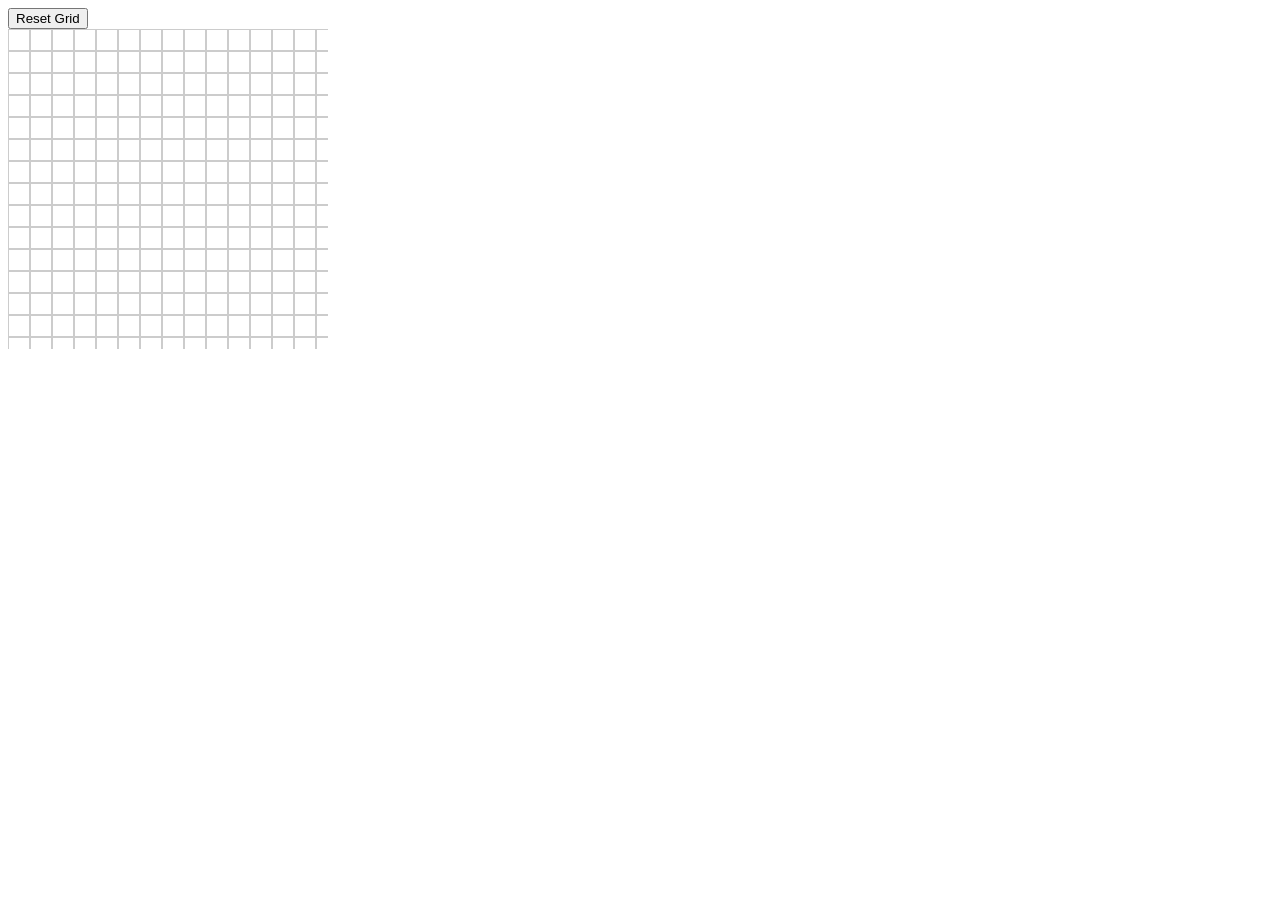
==== sketch.html @ 828f7804 "first commit" ====
<!DOCTYPE html>
<html lang="en">
  <head>
    <meta charset="UTF-8" />
    <title>Grid Sketchpad</title>
    <link rel="stylesheet" href="style.css" />
  </head>
  <body>
    <button id="reset-button">Reset Grid</button>
    <div id="grid-container">
      <!-- Grid squares will go here -->
    </div>
    <script src="script.js"></script>
  </body>
</html>
---- style.css ----
#grid-container {
  width: 320px;
  height: 320px;
  display: grid;
  grid-template-columns: repeat(16, 20px);
  grid-template-rows: repeat(16, 20px);
  gap: 0px 0px;
  overflow: hidden;
}

.grid-square {
  width: 20px;
  height: 20px;
  border: 1px solid #ccc;
}
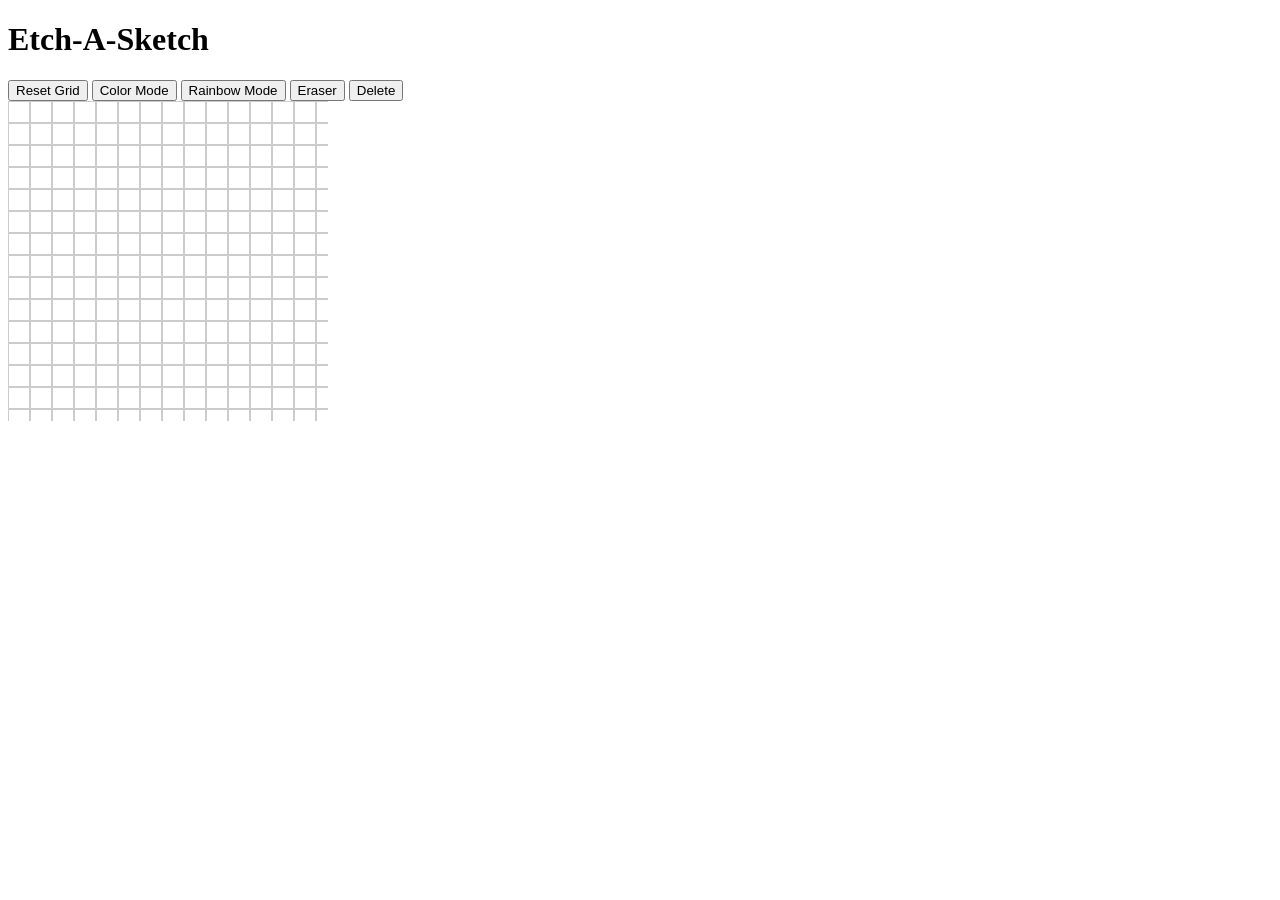
==== commit 27863d4c: "Update sketch.html" ====
--- a/sketch.html
+++ b/sketch.html
@@ -6,10 +6,24 @@
     <link rel="stylesheet" href="style.css" />
   </head>
   <body>
-    <button id="reset-button">Reset Grid</button>
+    <h1 id="title">Etch-A-Sketch</h1>
+    <div id="sidebar">
+      <input
+        type="color"
+        id="color-picker"
+        value="#000000"
+        style="display: none"
+      />
+      <button id="reset-button">Reset Grid</button>
+      <button id="color-mode">Color Mode</button>
+      <button id="rainbow-mode">Rainbow Mode</button>
+      <button id="eraser">Eraser</button>
+      <button id="delete">Delete</button>
+    </div>
     <div id="grid-container">
       <!-- Grid squares will go here -->
     </div>
     <script src="script.js"></script>
   </body>
 </html>
+
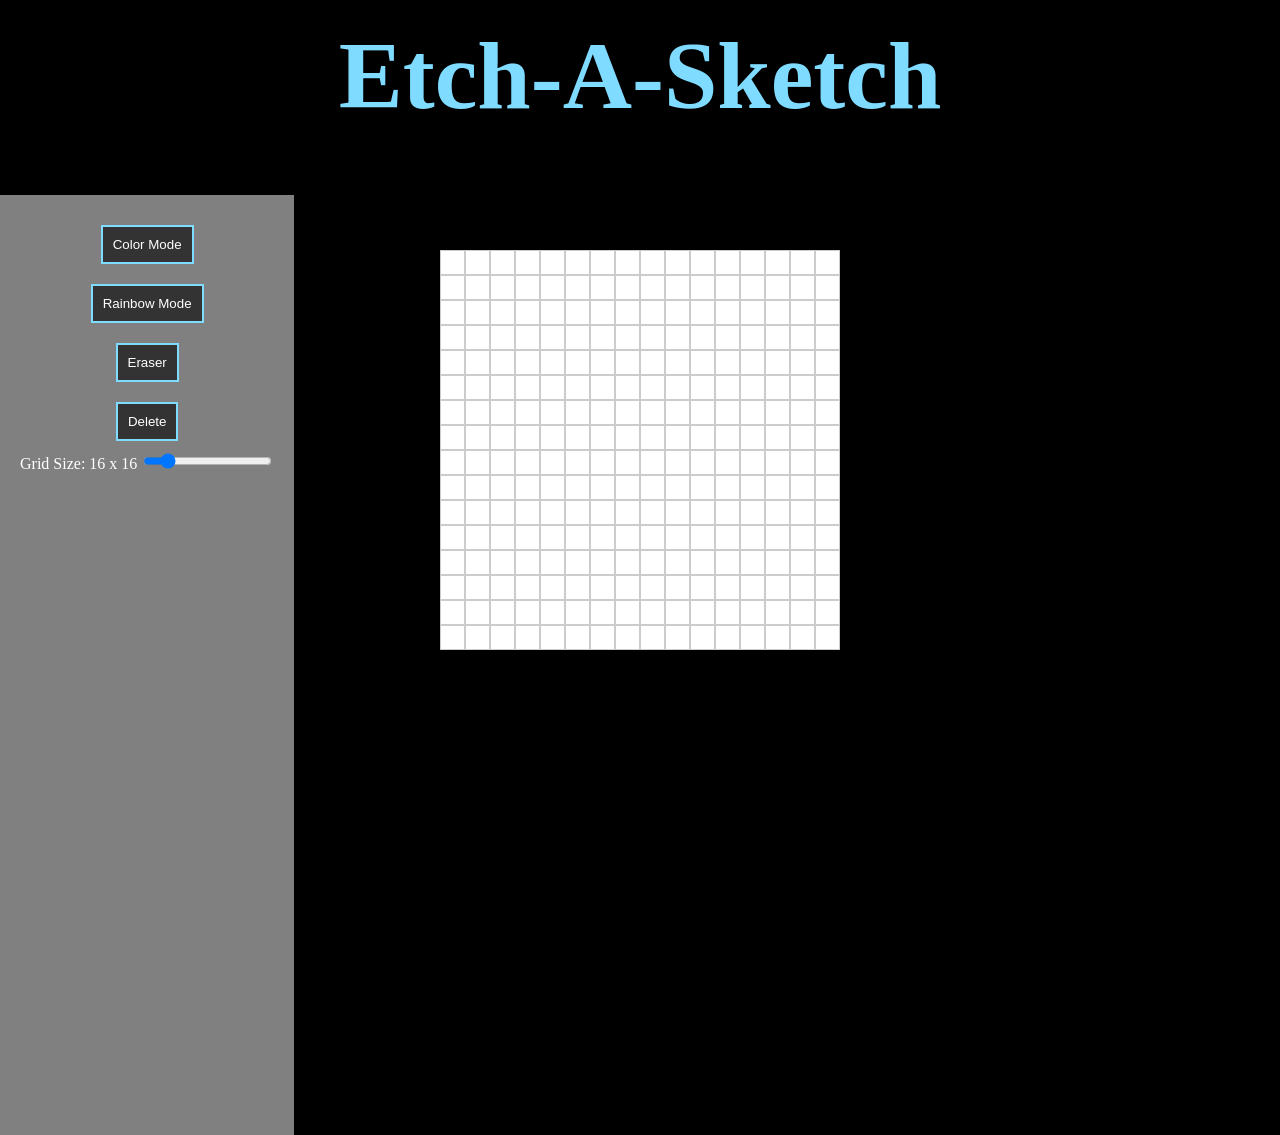
==== commit afff1a33: "Update sketch.html" ====
--- a/sketch.html
+++ b/sketch.html
@@ -2,28 +2,40 @@
 <html lang="en">
   <head>
     <meta charset="UTF-8" />
-    <title>Grid Sketchpad</title>
+    <title>Etch-A-Sketch</title>
     <link rel="stylesheet" href="style.css" />
   </head>
   <body>
     <h1 id="title">Etch-A-Sketch</h1>
-    <div id="sidebar">
-      <input
-        type="color"
-        id="color-picker"
-        value="#000000"
-        style="display: none"
-      />
-      <button id="reset-button">Reset Grid</button>
-      <button id="color-mode">Color Mode</button>
-      <button id="rainbow-mode">Rainbow Mode</button>
-      <button id="eraser">Eraser</button>
-      <button id="delete">Delete</button>
-    </div>
-    <div id="grid-container">
-      <!-- Grid squares will go here -->
+    <div id="main-container">
+      <div id="sidebar">
+        <input
+          type="color"
+          id="color-picker"
+          value="#000000"
+          style="display: none"
+        />
+        <button id="color-mode">Color Mode</button>
+        <button id="rainbow-mode">Rainbow Mode</button>
+        <button id="eraser">Eraser</button>
+        <button id="delete">Delete</button>
+        <div id="grid-size-container">
+          <label for="grid-size-slider">Grid Size: </label>
+          <span id="grid-size-display">16 x 16</span>
+          <input
+            type="range"
+            id="grid-size-slider"
+            min="1"
+            max="100"
+            step="1"
+            value="16"
+          />
+        </div>
+      </div>
+      <div id="grid-container"></div>
     </div>
     <script src="script.js"></script>
   </body>
 </html>
 
+
--- a/style.css
+++ b/style.css
@@ -1,15 +1,56 @@
-#grid-container {
-  width: 320px;
-  height: 320px;
-  display: grid;
-  grid-template-columns: repeat(16, 20px);
-  grid-template-rows: repeat(16, 20px);
-  gap: 0px 0px;
-  overflow: hidden;
+/* Make the entire page background black */
+body {
+  background-color: black;
+  color: white; /* For any text to be visible on a black background */
+  margin: 0;
+  padding: 0;
 }
 
+#title {
+  text-align: center; /* Center the text */
+  color: #7fdbff; /* White text */
+  margin-top: 20px; /* Add some top margin for spacing */
+  font-size: 6em; /* Increase the font size */
+}
+
+/* Style for the sidebar */
+#sidebar {
+  background-color: grey; /* Grey background */
+  float: left; /* Align it to the left */
+  height: 100vh; /* Full height */
+  display: flex;
+  flex-direction: column; /* Stack the buttons vertically */
+  align-items: center; /* Center the buttons */
+  padding: 20px;
+}
+
+/* Style for the buttons */
+button {
+  margin: 10px; /* Space between buttons */
+  border: 2px solid #7fdbff; /* Baby blue border */
+  background-color: #333; /* Dark background for contrast */
+  color: white; /* White text */
+  padding: 10px;
+  cursor: pointer;
+}
+
+/* Style for the grid container */
+#grid-container {
+  background-color: white;
+  width: 400px; /* Fixed width, but can be anything you like */
+  height: 400px; /* Fixed height, but can be anything you like */
+  display: grid;
+  gap: 0px 0px;
+  margin: auto;
+  position: absolute;
+  top: 0;
+  left: 0;
+  bottom: 0;
+  right: 0;
+}
+
+/* Style for the grid squares */
 .grid-square {
-  width: 20px;
-  height: 20px;
   border: 1px solid #ccc;
+  box-sizing: border-box; /* To make sure the border is included in the width */
 }
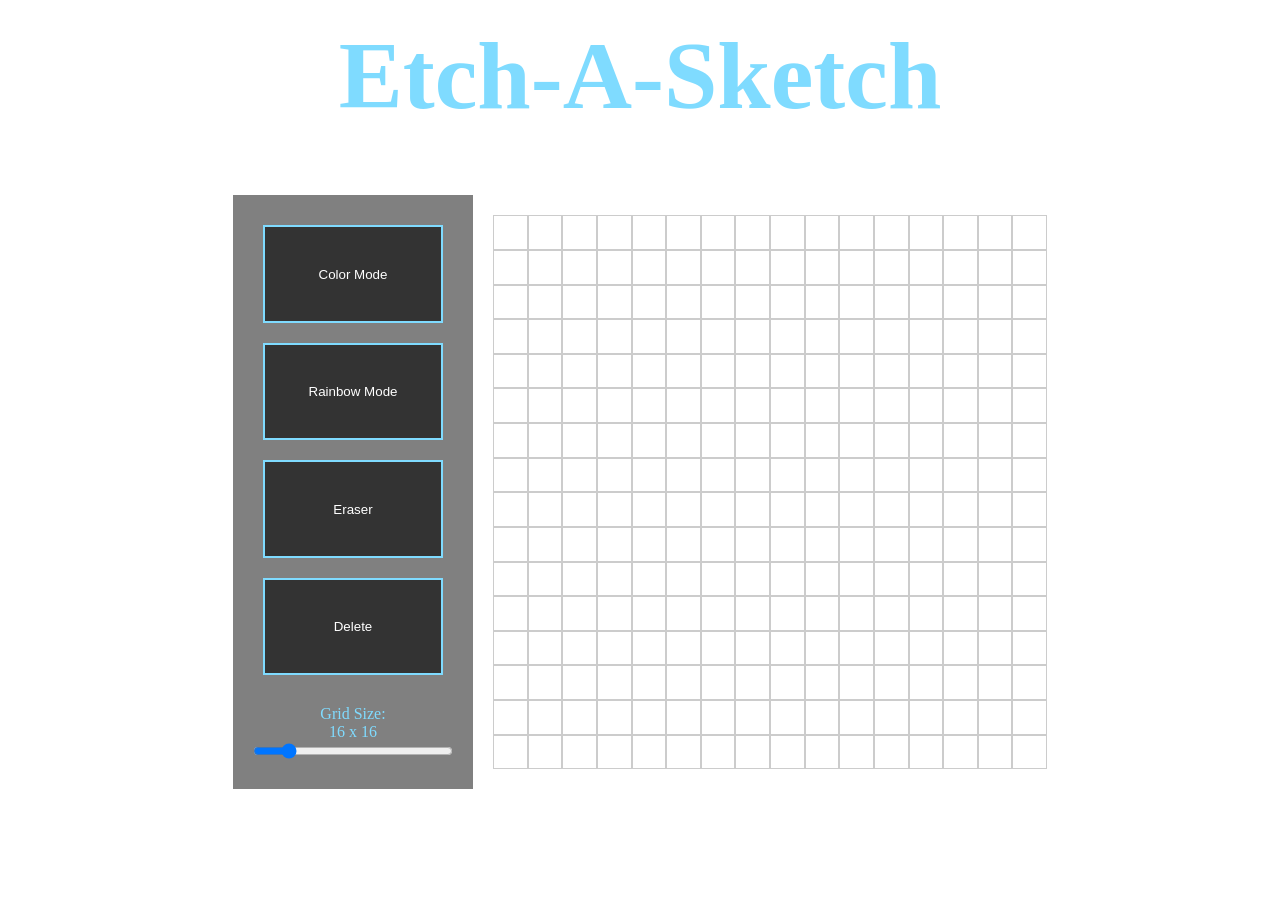
==== commit 1a0b241e: "Update sketch.html" ====
--- a/sketch.html
+++ b/sketch.html
@@ -37,5 +37,3 @@
     <script src="script.js"></script>
   </body>
 </html>
-
-
--- a/style.css
+++ b/style.css
@@ -1,56 +1,88 @@
-/* Make the entire page background black */
+/* Animate the entire page background with a rainbow wave */
+@keyframes rainbowBackground {
+  0%,
+  100% {
+    background-position: 0% 50%;
+  }
+  50% {
+    background-position: 100% 50%;
+  }
+}
+
 body {
-  background-color: black;
-  color: white; /* For any text to be visible on a black background */
+  transition: background-color 5s ease-in-out;
+  color: white;
   margin: 0;
   padding: 0;
 }
 
 #title {
-  text-align: center; /* Center the text */
-  color: #7fdbff; /* White text */
-  margin-top: 20px; /* Add some top margin for spacing */
-  font-size: 6em; /* Increase the font size */
+  text-align: center;
+  color: #7fdbff;
+  margin-top: 20px;
+  font-size: 6em;
 }
 
-/* Style for the sidebar */
-#sidebar {
-  background-color: grey; /* Grey background */
-  float: left; /* Align it to the left */
-  height: 100vh; /* Full height */
+#main-container {
   display: flex;
-  flex-direction: column; /* Stack the buttons vertically */
-  align-items: center; /* Center the buttons */
-  padding: 20px;
+  justify-content: center;
+  align-items: center;
+  height: 66vh;
 }
 
-/* Style for the buttons */
+#sidebar {
+  background-color: grey;
+  width: 200px;
+  height: calc(66vh - 40px);
+  display: flex;
+  flex-direction: column;
+  align-items: stretch;
+  padding: 20px;
+  margin-right: 20px;
+}
+
 button {
-  margin: 10px; /* Space between buttons */
-  border: 2px solid #7fdbff; /* Baby blue border */
-  background-color: #333; /* Dark background for contrast */
-  color: white; /* White text */
+  flex-grow: 1;
+  margin: 10px;
+  border: 2px solid #7fdbff;
+  background-color: #333;
+  color: white;
   padding: 10px;
   cursor: pointer;
 }
 
-/* Style for the grid container */
+button.active {
+  background-color: #555;
+  border-color: #00bcd4;
+}
+
+button:hover {
+  background-color: #555;
+  border-color: #00bcd4;
+}
+
 #grid-container {
   background-color: white;
-  width: 400px; /* Fixed width, but can be anything you like */
-  height: 400px; /* Fixed height, but can be anything you like */
+  width: calc(66vh - 40px);
+  height: calc(66vh - 40px);
   display: grid;
   gap: 0px 0px;
-  margin: auto;
-  position: absolute;
-  top: 0;
-  left: 0;
-  bottom: 0;
-  right: 0;
 }
 
-/* Style for the grid squares */
 .grid-square {
   border: 1px solid #ccc;
-  box-sizing: border-box; /* To make sure the border is included in the width */
+  box-sizing: border-box;
 }
+
+#grid-size-container {
+  color: #7fdbff;
+  margin-top: 20px;
+  display: flex;
+  flex-direction: column;
+  align-items: center;
+}
+
+#grid-size-slider {
+  width: 100%;
+  margin-bottom: 10px;
+}
